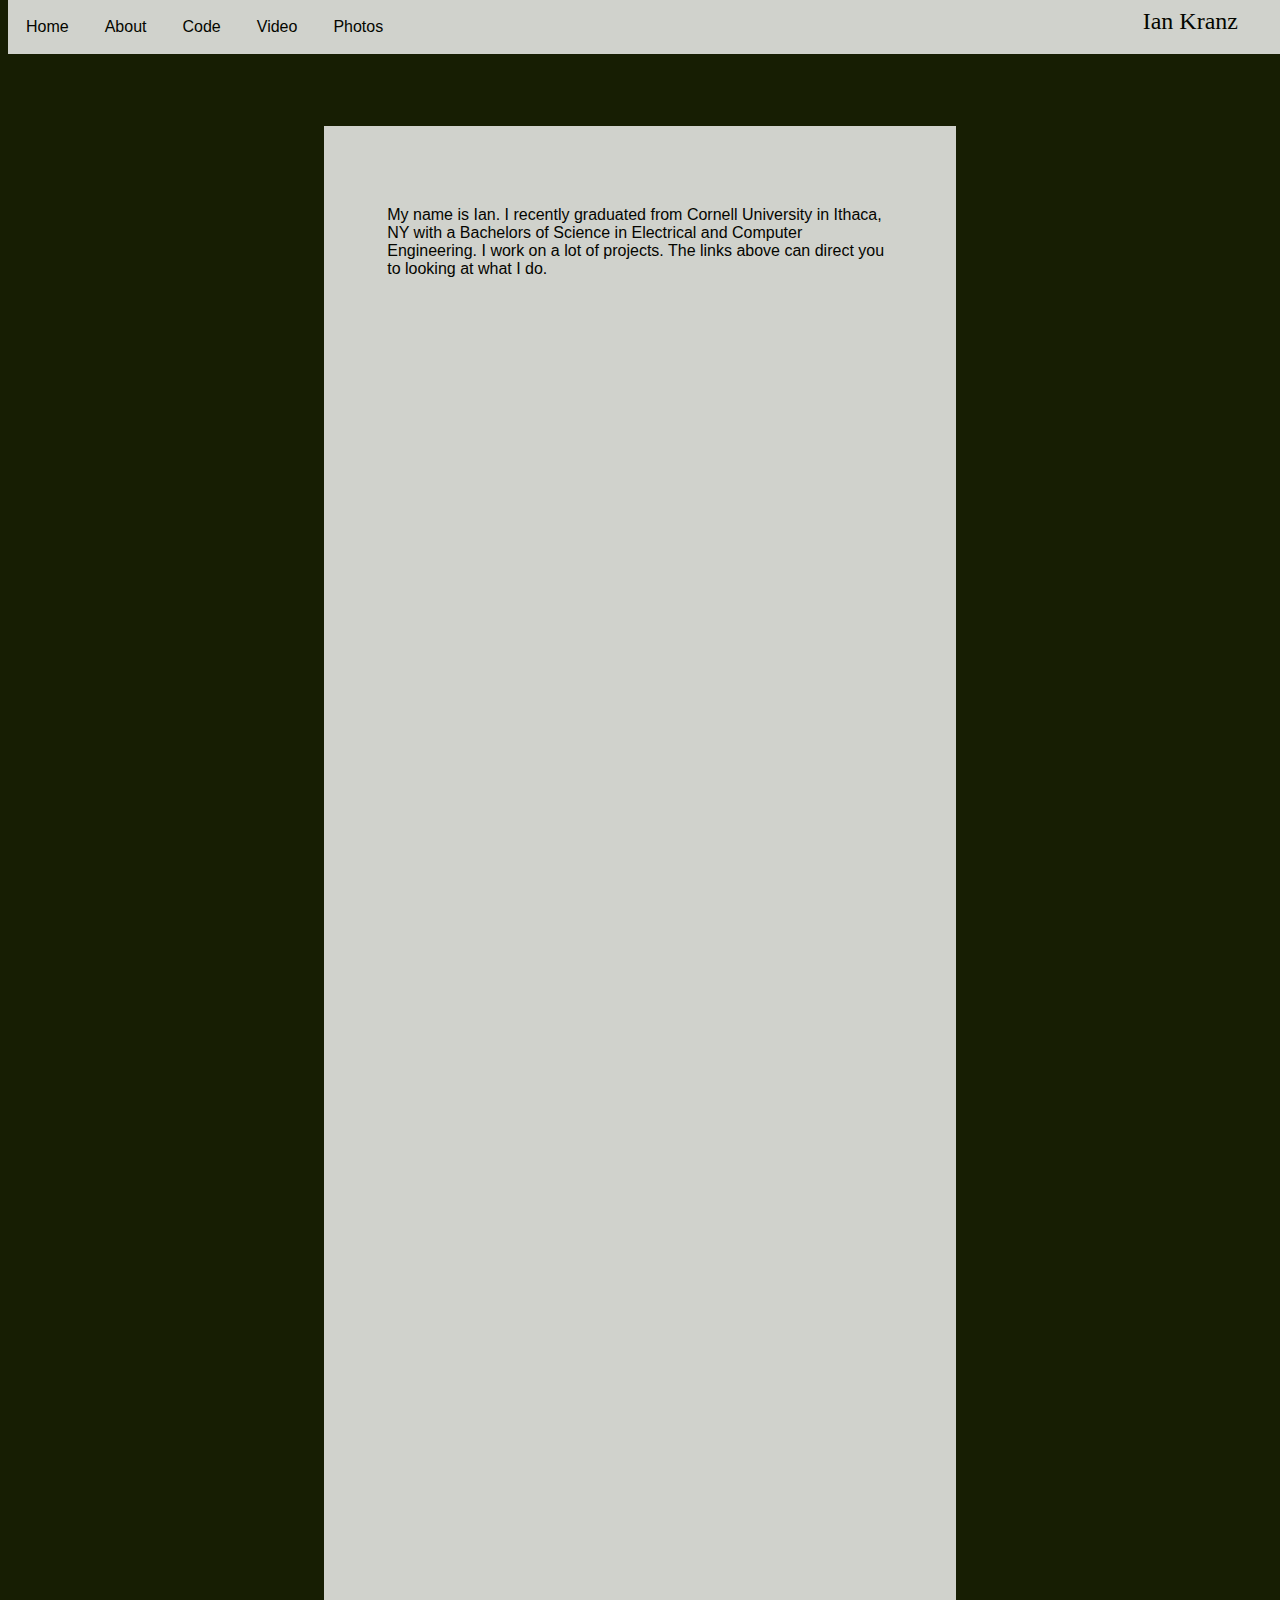
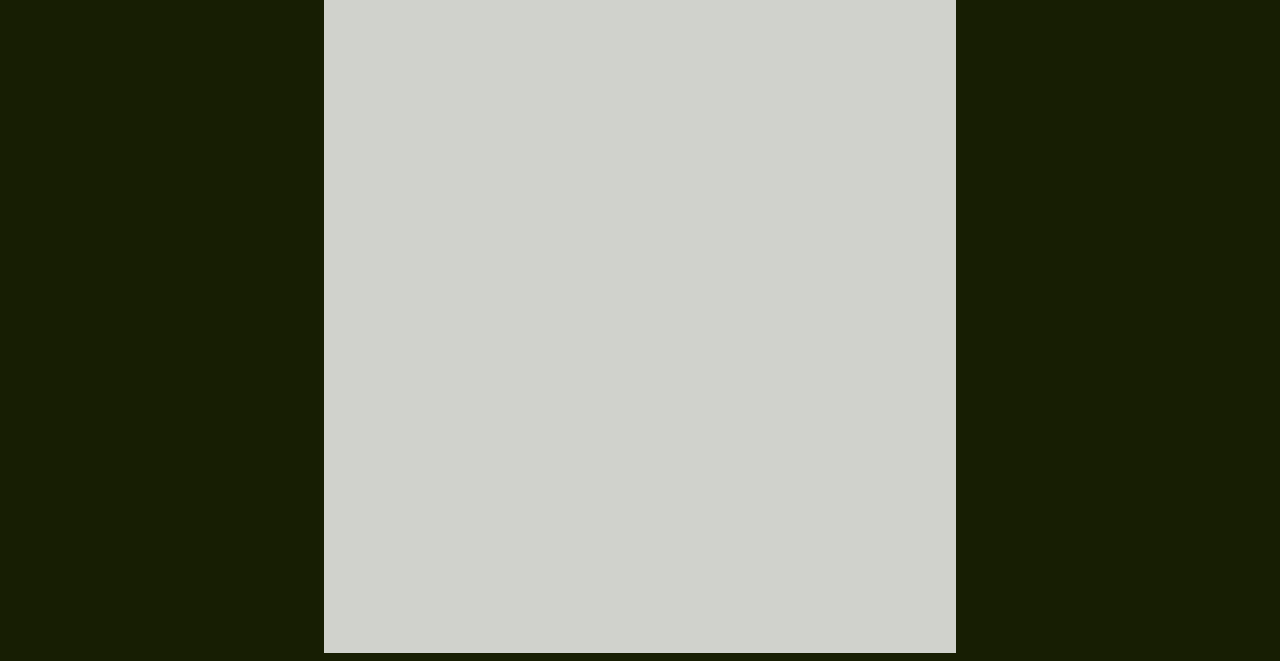
==== about.html @ 31d6d103 "minor design changes" ====
<html>
<head>
	<title>IanKranz.com</title>
	<link type="text/css" rel="stylesheet" href="ian.css">
	<link type="text/css" rel="stylesheet" href="css/index.css">
</head>
<body>

	
	<div id="info">
		<p>My name is Ian. I recently graduated from Cornell University in Ithaca, NY with a Bachelors of Science in Electrical and Computer Engineering. I work on a lot of projects. The links above can direct you to looking at what I do.</p>
	</div>
	

	<div id="navbar">
		<ul id = "buttons">
			<li class="button"><a href="index.html">Home</a></li>
			<li class="button"><a href="about.html">About</a></li>
			<li class="button"><a href="index.html">Code</a></li>
			<li class="button"><a href="index.html">Video</a></li>
			<li class="button"><a href="index.html">Photos</a></li>
			<li id="logo"><a href="index.html">Ian Kranz</a></li>
		</ul>
	</div>

	
</body>
</html>
---- ian.css ----
body{color:#000;
	font-family:Arial,sans-serif;
	-webkit-font-smoothing:antialiased;
	-moz-osx-font-smoothing:grayscale;
	background:#171e03 url("Images/background-1920.png") scroll center top no-repeat;
	background-size:100% auto}

#navbar {
	z-index: 1;
}

#buttons {
	list-style-type: none;
	margin: 0;
	padding: 0;
	overflow: hidden;
  	background-color: white;
  	opacity: 0.8;
  	position: fixed;
  	top: 0;
  	width: 100%;
}

.button {
	float: left;
}

#logo {
	float: right;
}

.button a {
	display: block;
	padding: 18px;
	font-family: "Arial";
	font-size: 16px;
	color: black;
	text-decoration: none;
	text-align: center;
	z-index: 1;
}

#logo a {
	display: block;
	padding: 8px;
	padding-right: 50px;
	font-family: "Verdana";
	font-size: 24px;
	color: black;
	text-decoration: none;
	text-align: center;
}

.button a:hover {
	background-color: black;
	color: white;
}



#info {
	width: 40%;
	height: 2000px;
	background-color: white;
	opacity: 0.8;
	margin-left: auto;
	margin-right: auto;
	margin-top: 10%;
	position: relative;
	z-index: 0;
	padding: 5%;
}

#info p {
	font-family: "Arial"
	font-size: 10;
}
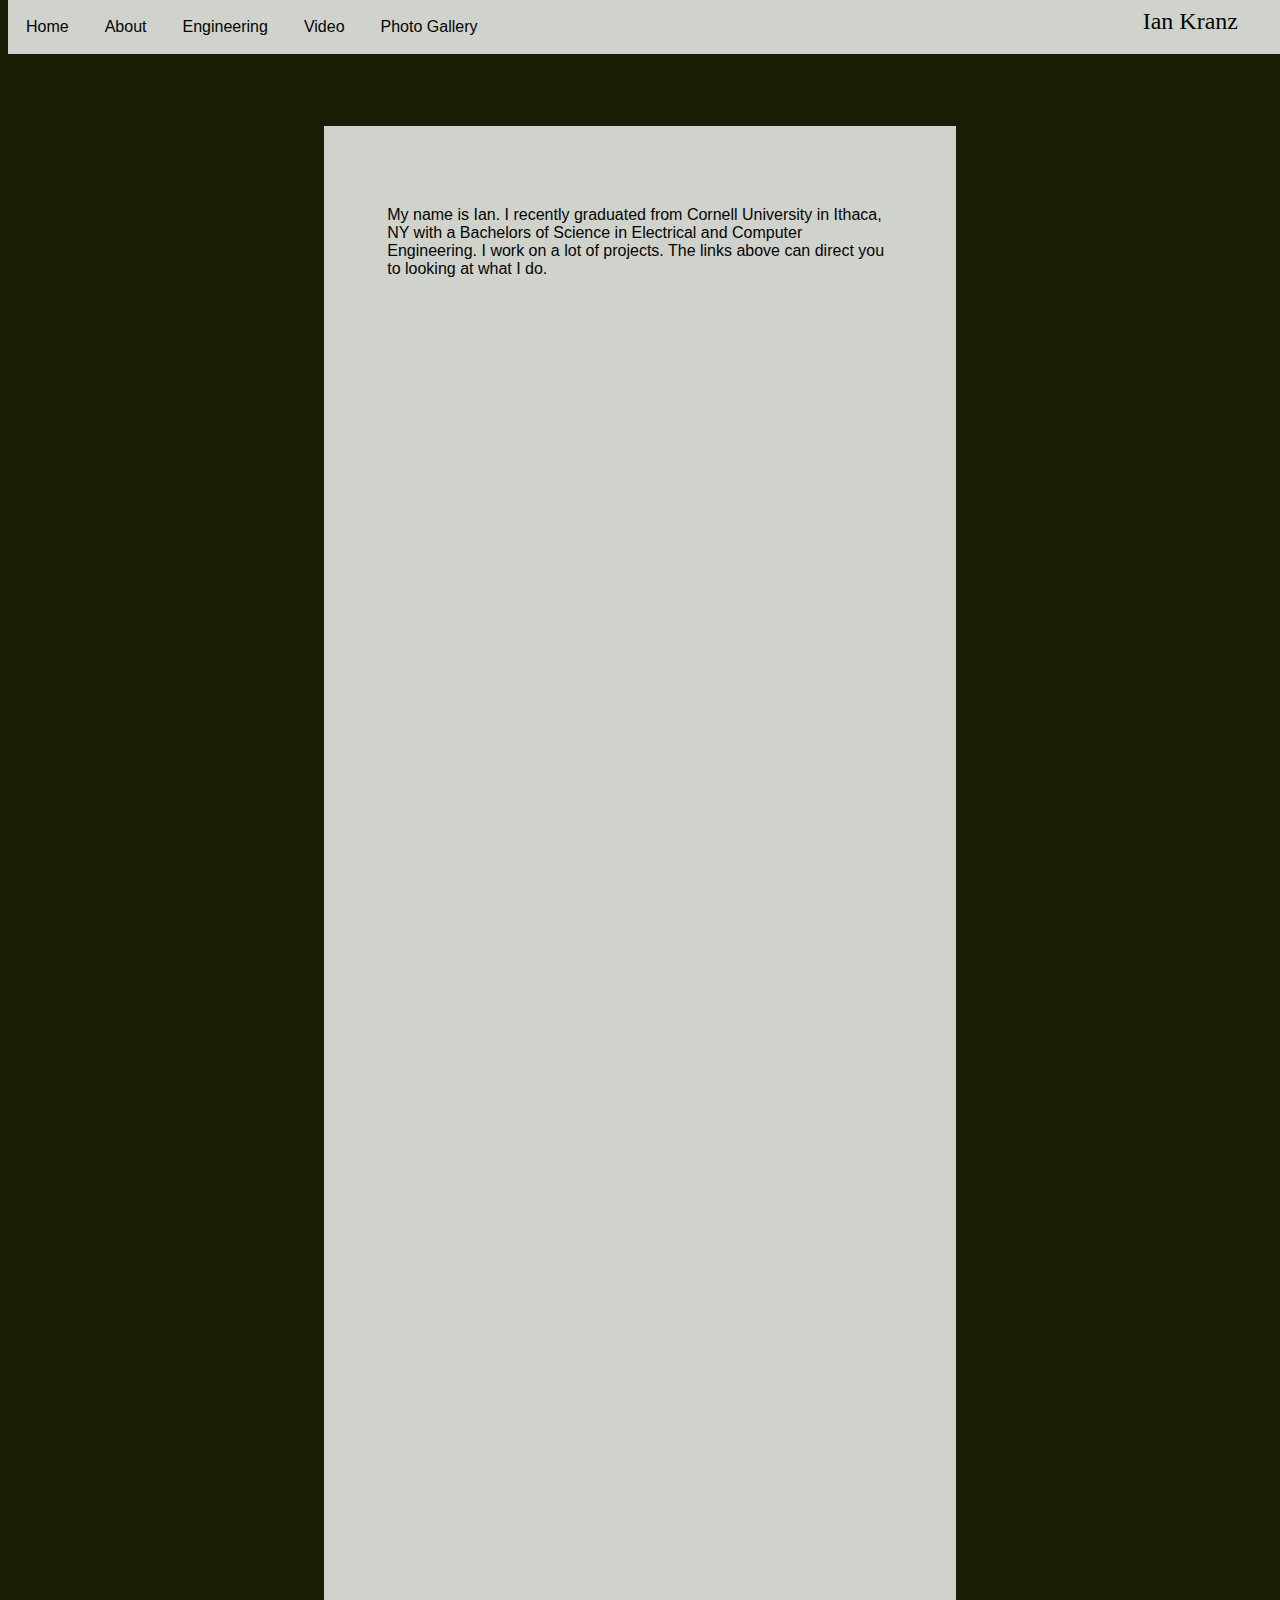
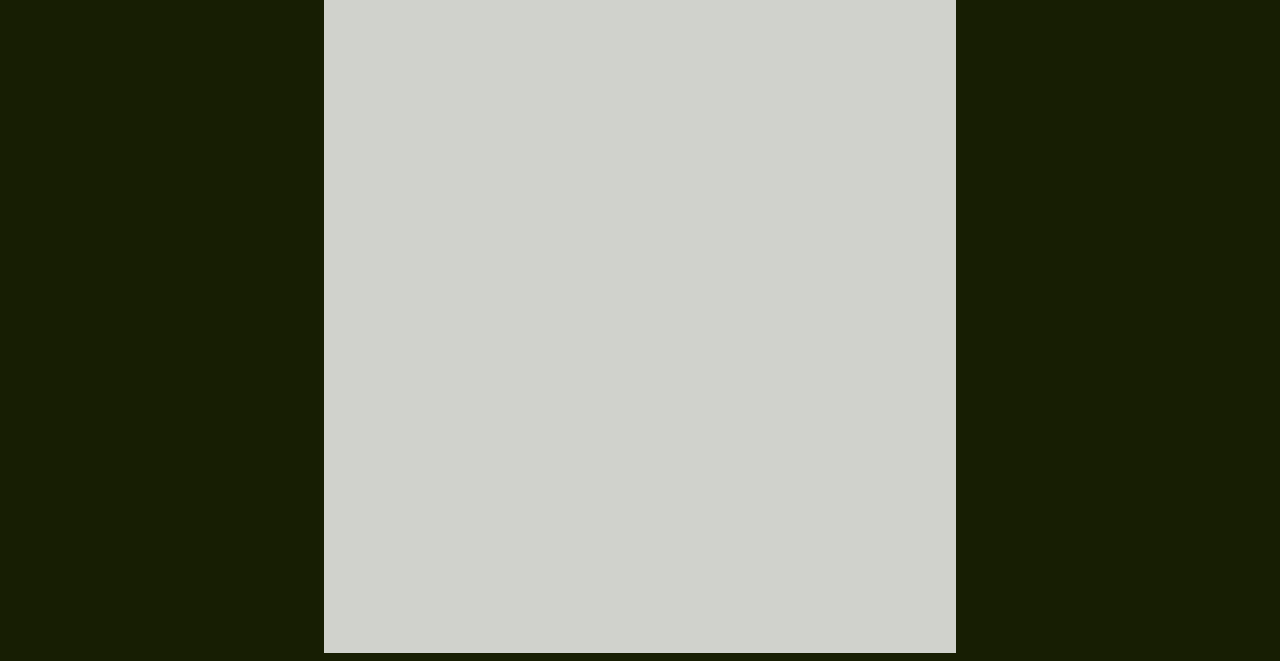
==== commit 68fa790c: "testing user id" ====
--- a/about.html
+++ b/about.html
@@ -16,9 +16,9 @@
 		<ul id = "buttons">
 			<li class="button"><a href="index.html">Home</a></li>
 			<li class="button"><a href="about.html">About</a></li>
-			<li class="button"><a href="index.html">Code</a></li>
+			<li class="button"><a href="index.html">Engineering</a></li>
 			<li class="button"><a href="index.html">Video</a></li>
-			<li class="button"><a href="index.html">Photos</a></li>
+			<li class="button"><a href="index.html">Photo Gallery</a></li>
 			<li id="logo"><a href="index.html">Ian Kranz</a></li>
 		</ul>
 	</div>
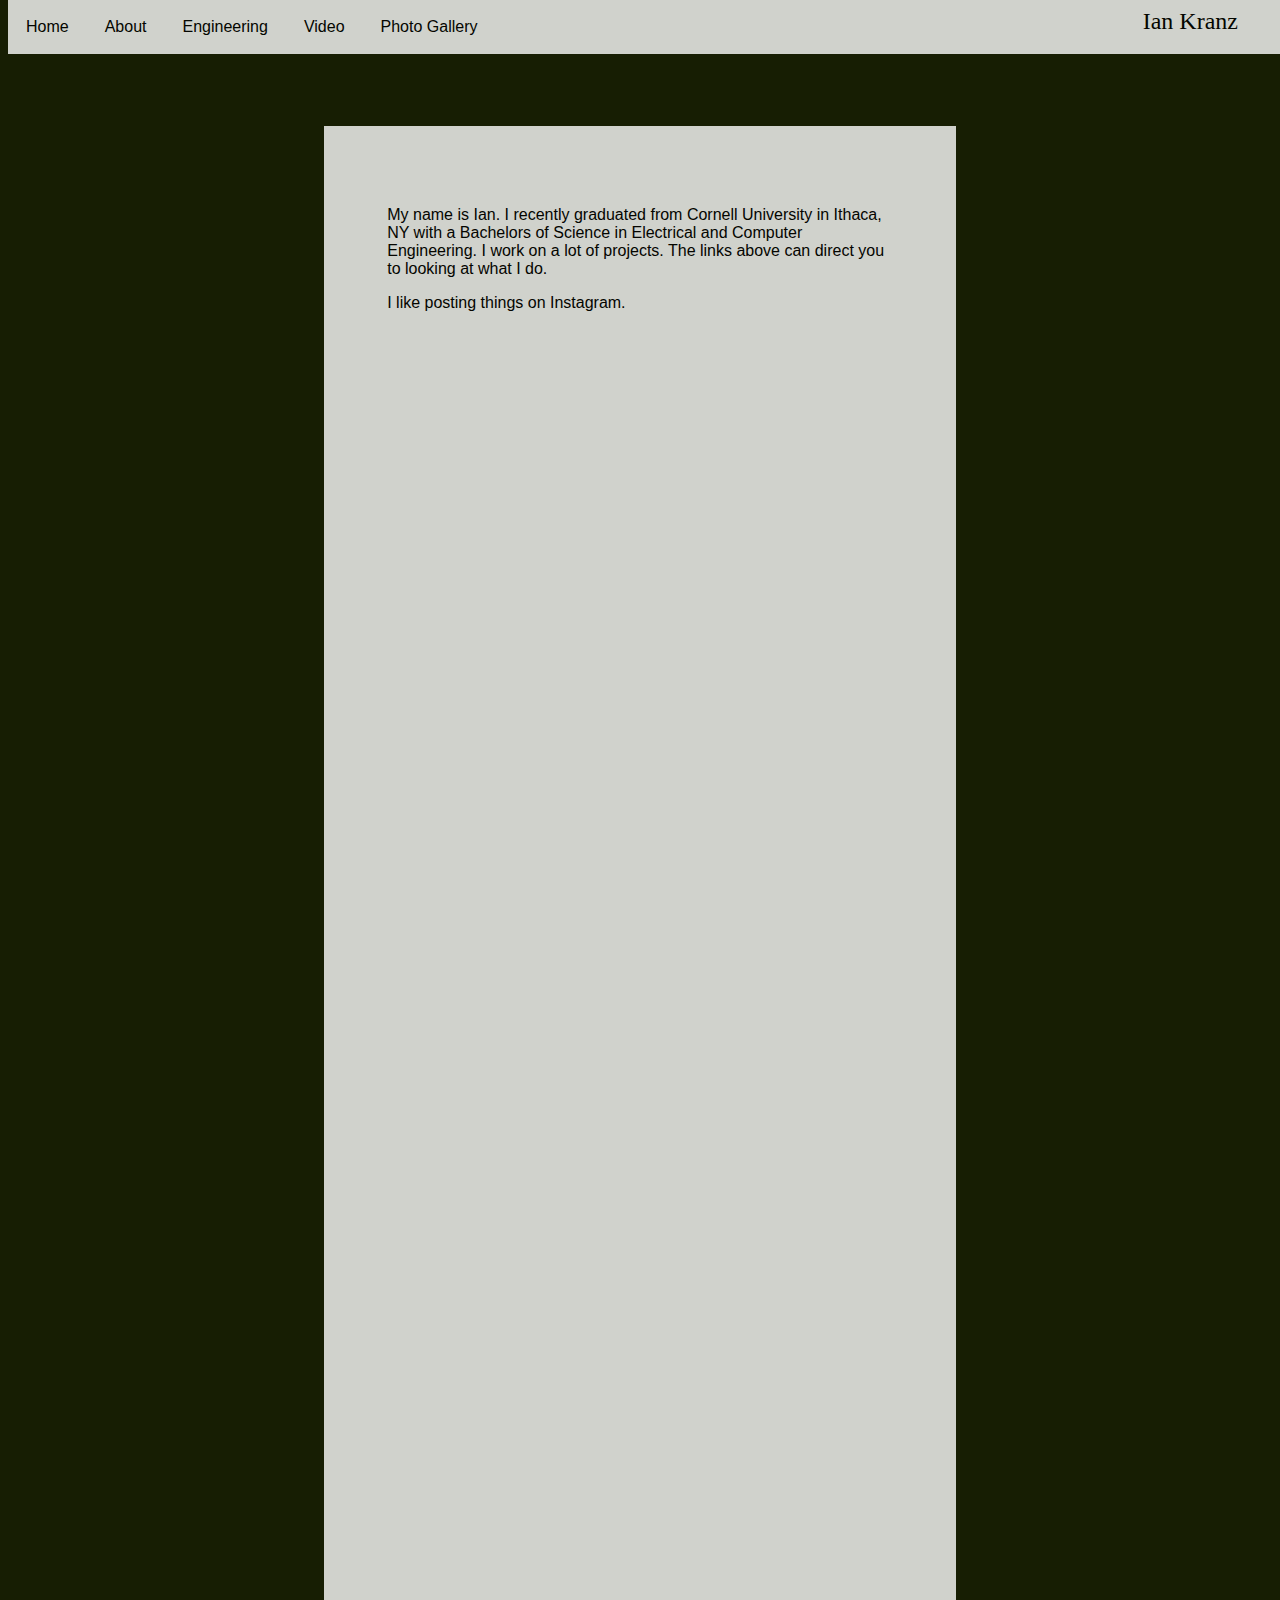
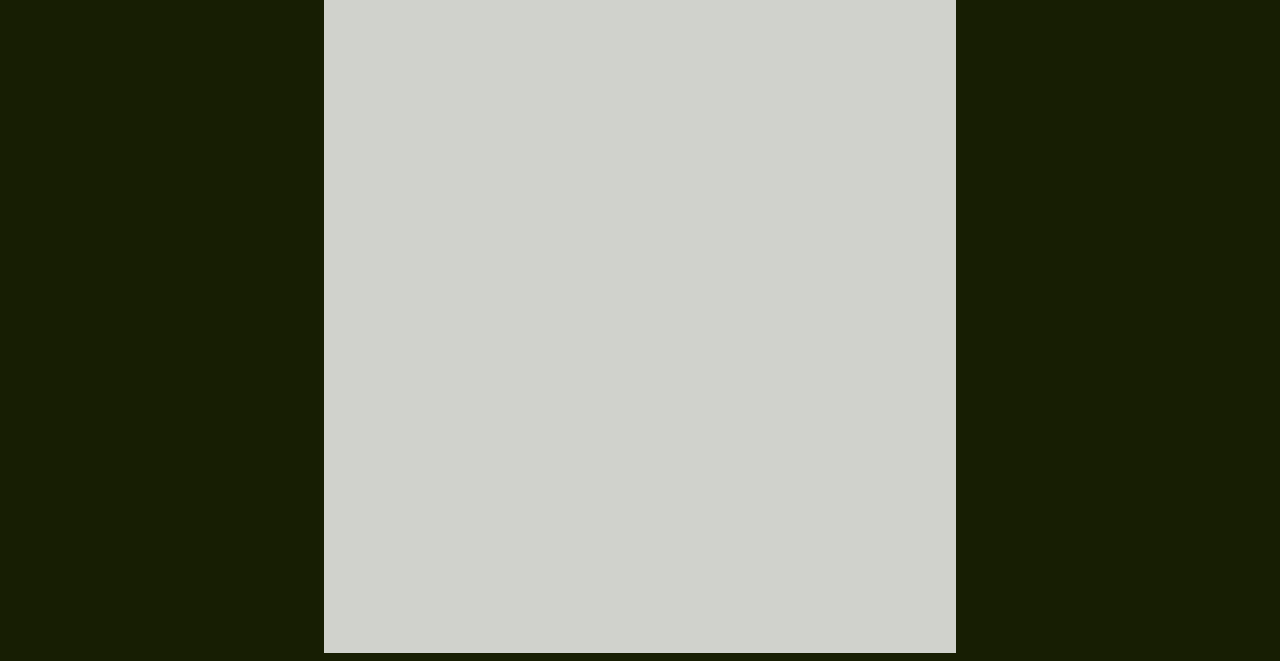
==== commit ab901a5b: "content addition" ====
--- a/about.html
+++ b/about.html
@@ -9,6 +9,8 @@
 	
 	<div id="info">
 		<p>My name is Ian. I recently graduated from Cornell University in Ithaca, NY with a Bachelors of Science in Electrical and Computer Engineering. I work on a lot of projects. The links above can direct you to looking at what I do.</p>
+
+		<p>I like posting things on Instagram.</p>
 	</div>
 	
 
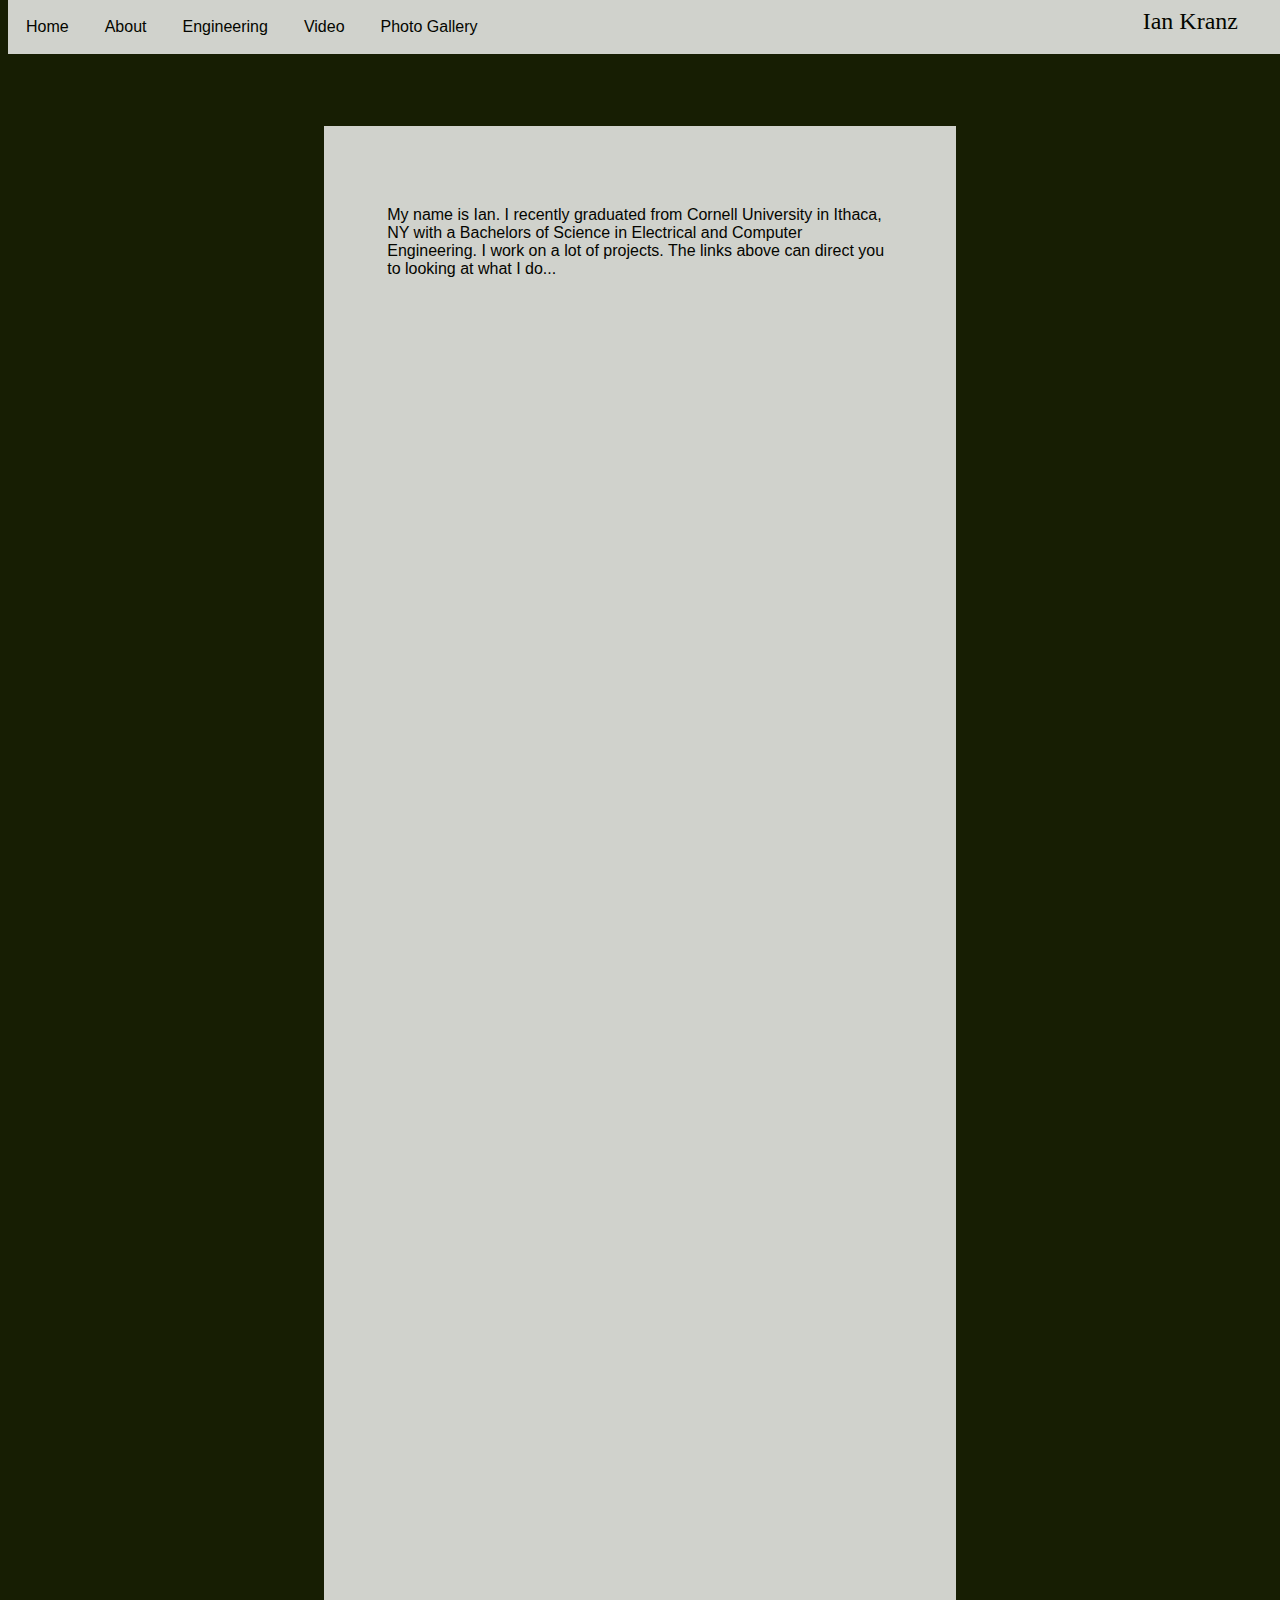
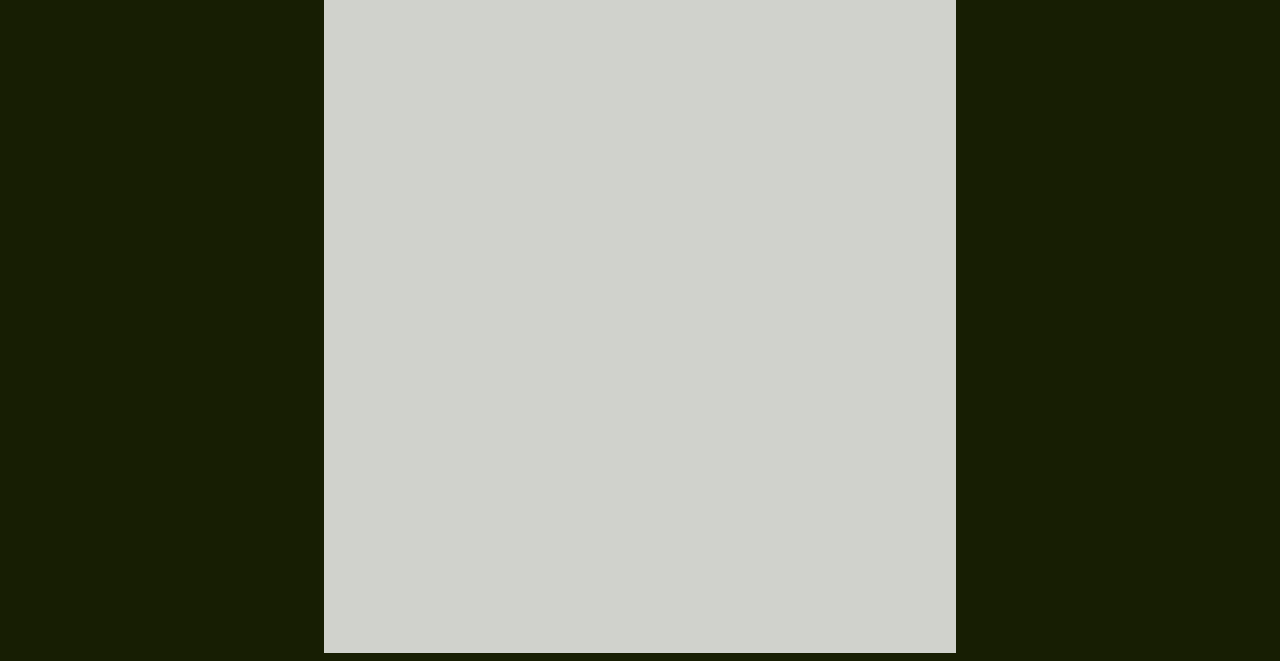
==== commit ca73d8c0: "take 2 user switch" ====
--- a/about.html
+++ b/about.html
@@ -8,9 +8,7 @@
 
 	
 	<div id="info">
-		<p>My name is Ian. I recently graduated from Cornell University in Ithaca, NY with a Bachelors of Science in Electrical and Computer Engineering. I work on a lot of projects. The links above can direct you to looking at what I do.</p>
-
-		<p>I like posting things on Instagram.</p>
+		<p>My name is Ian. I recently graduated from Cornell University in Ithaca, NY with a Bachelors of Science in Electrical and Computer Engineering. I work on a lot of projects. The links above can direct you to looking at what I do...</p>
 	</div>
 	
 
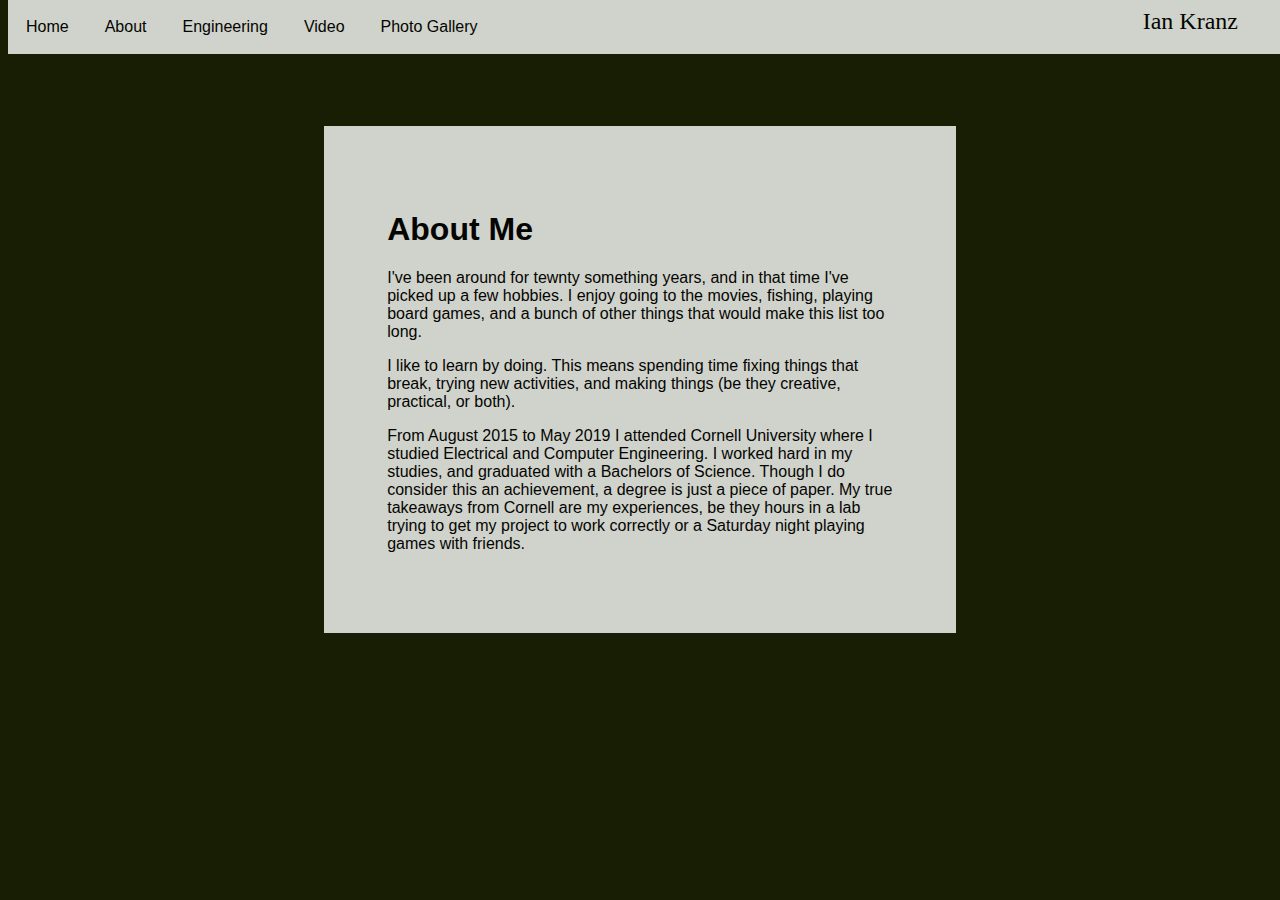
==== commit 6f5ec915: "home content" ====
--- a/about.html
+++ b/about.html
@@ -6,9 +6,12 @@
 </head>
 <body>
 
-	
 	<div id="info">
-		<p>My name is Ian. I recently graduated from Cornell University in Ithaca, NY with a Bachelors of Science in Electrical and Computer Engineering. I work on a lot of projects. The links above can direct you to looking at what I do...</p>
+		<h1>About Me</h1>
+		<p>I've been around for tewnty something years, and in that time I've picked up a few hobbies. I enjoy going to the movies, fishing, playing board games, and a bunch of other things that would make this list too long.</p>
+		<p>I like to learn by doing. This means spending time fixing things that break, trying new activities, and making things (be they creative, practical, or both).</p>
+		<p>From August 2015 to May 2019 I attended Cornell University where I studied Electrical and Computer Engineering. I worked hard in my studies, and graduated with a Bachelors of Science. Though I do consider this an achievement, a degree is just a piece of paper. My true takeaways from Cornell are my experiences, be they hours in a lab trying to get my project to work correctly or a Saturday night playing games with friends.</p>
+
 	</div>
 	
 
--- a/ian.css
+++ b/ian.css
@@ -60,7 +60,7 @@
 
 #info {
 	width: 40%;
-	height: 2000px;
+	height: auto;
 	background-color: white;
 	opacity: 0.8;
 	margin-left: auto;
@@ -74,4 +74,54 @@
 #info p {
 	font-family: "Arial"
 	font-size: 10;
+}
+
+
+
+
+
+/* Style all font awesome icons */
+.fa {
+  padding: 20px;
+  font-size: 30px;
+  width: 50px;
+  text-align: center;
+  text-decoration: none;
+}
+
+/* Add a hover effect if you want */
+.fa:hover {
+  opacity: 0.7;
+}
+
+/* Set a specific color for each brand */
+
+/* Facebook */
+.fa-facebook {
+  background: #3B5998;
+  color: white;
+}
+
+/* Twitter */
+.fa-twitter {
+  background: #55ACEE;
+  color: white;
+}
+
+/* Instagram */
+.fa-instagram {
+  background: #8a3ab9;
+  color: white;
+}
+
+/* Linkedin */
+.fa-linkedin {
+  background: #0077B5;
+  color: white;
+}
+
+/* Youtube */
+.fa-youtube {
+  background: #ff0000;
+  color: white;
 }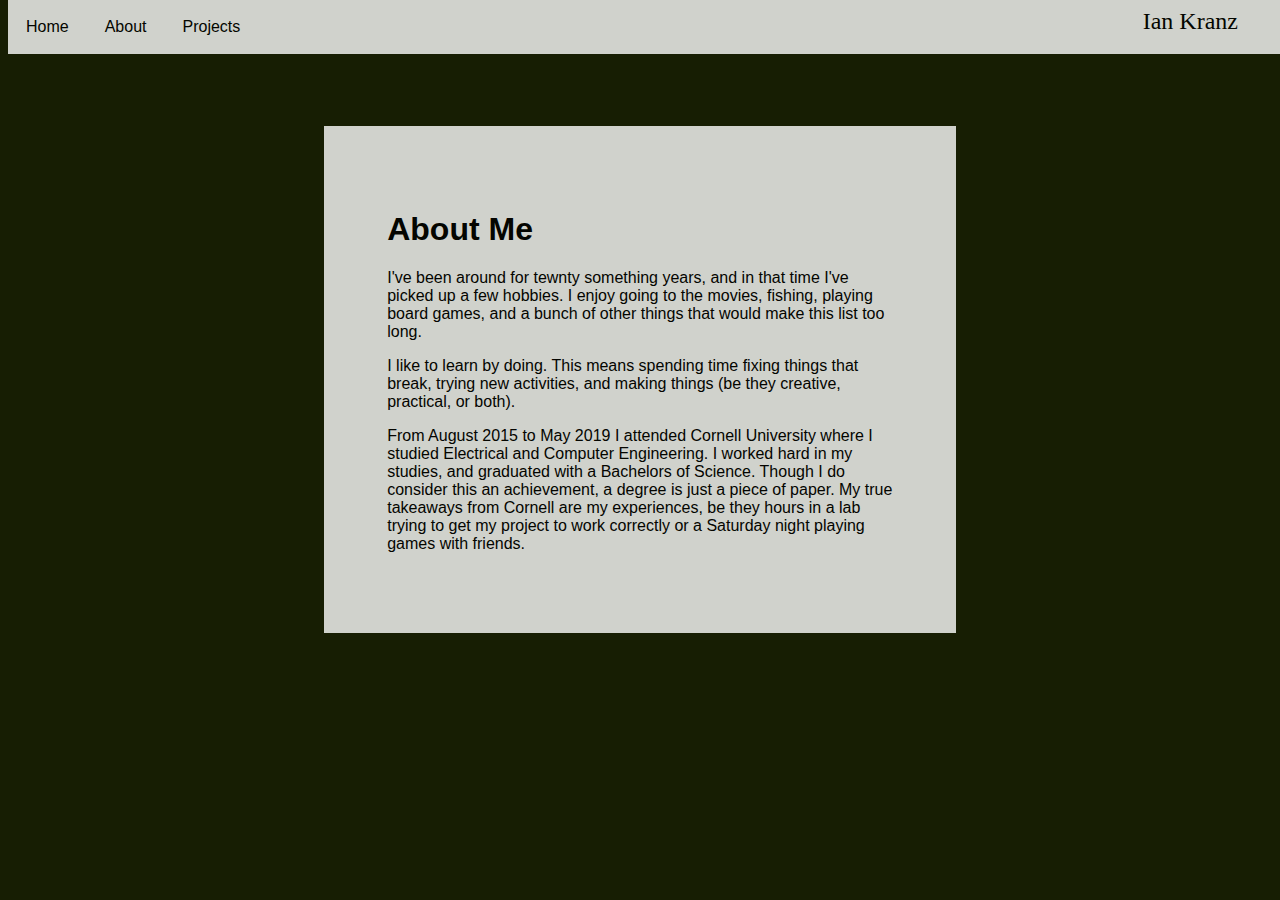
==== commit e92f75cd: "first deploy" ====
--- a/about.html
+++ b/about.html
@@ -19,9 +19,7 @@
 		<ul id = "buttons">
 			<li class="button"><a href="index.html">Home</a></li>
 			<li class="button"><a href="about.html">About</a></li>
-			<li class="button"><a href="index.html">Engineering</a></li>
-			<li class="button"><a href="index.html">Video</a></li>
-			<li class="button"><a href="index.html">Photo Gallery</a></li>
+			<li class="button"><a href="projects.html">Projects</a></li>
 			<li id="logo"><a href="index.html">Ian Kranz</a></li>
 		</ul>
 	</div>
